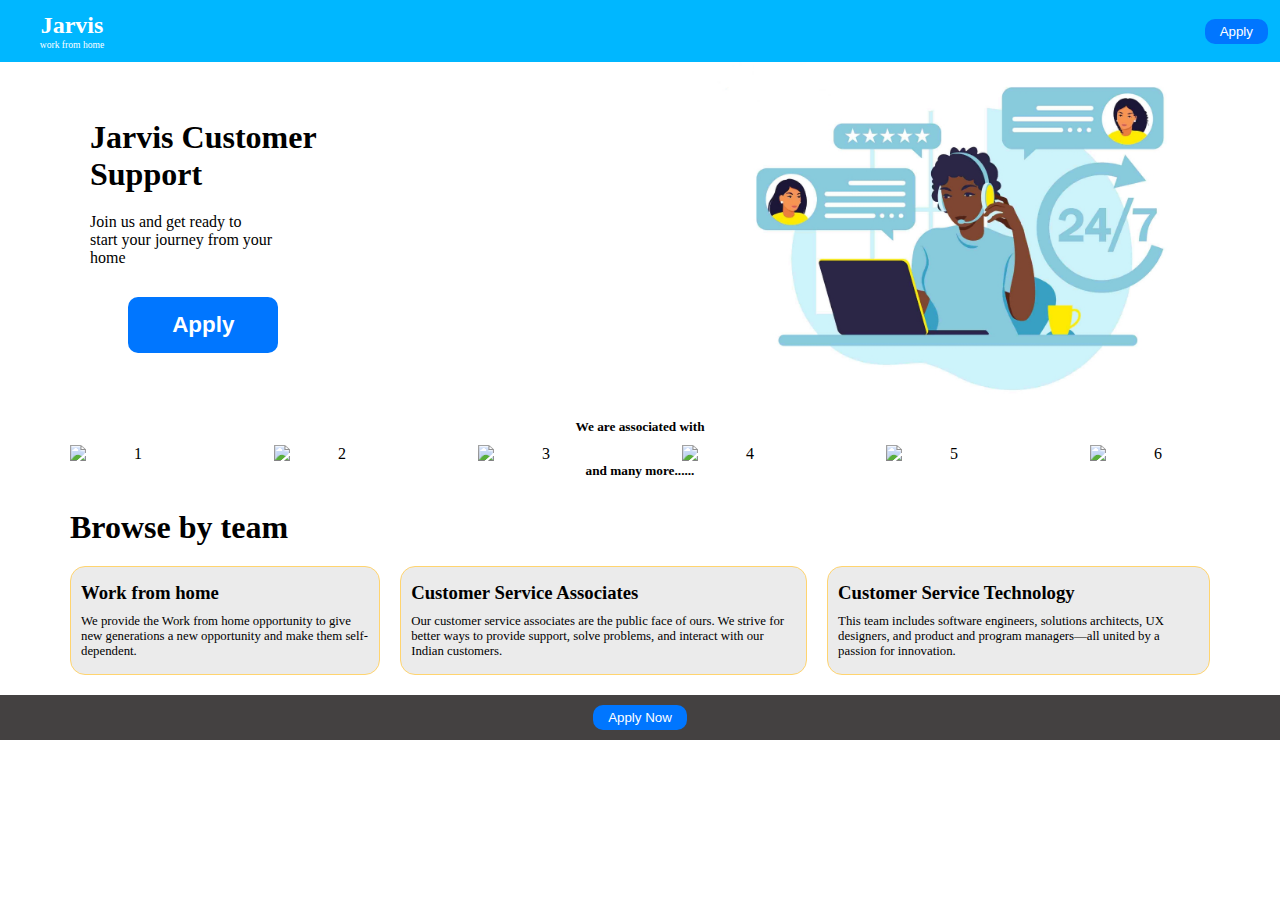
==== index.html @ e04afae5 "Add files via upload" ====
<!DOCTYPE html>
<html lang="en">

<head>
  <meta charset="UTF-8">
  <meta name="viewport" content="width=device-width, initial-scale=1.0">
  <title>Jarvis - Customer Support Hiring</title>
  <link rel="stylesheet" href="home.css">
</head>

<body>
  <header class="head">
    <nav class="flex">
      <div class="logo">Jarvis <p>work from home</p></div>
      <a href="/form/index.html"><button class="apply-btn">Apply</button></a>
    </nav>
  </header>
  <section class="container hero-section">
    <div class="hero flex">
      <div class="hero-div">
        <h1 class="msg">Jarvis Customer
          <br>Support</h1>
        <div class="msg">Join us and get ready to <br>start your journey from your <br>home</div>
        <div class="center"><a href="/form/index.html"><button class="apply-btn f btn">Apply</button></a></div>
      </div>
      <div class="img1"><img src="/20241013_135958.jpg" alt=""></div>
    </div>
  </section>
  <section class="container company">
    <h5>We are associated with</h5>
    <div>
      <div class="logos flex">
        <img src="https://cdn.brandfetch.io/idxQAAj1t_/theme/dark/logo.svg?k=bfHSJFAPEG" alt="1" class="logo 1">
        <img src="https://cdn.brandfetch.io/idDA95rr8l/w/291/h/70/theme/dark/logo.png?k=bfHSJFAPEG" alt="2" class="logo 2">
        <img src="https://cdn.brandfetch.io/idWrmPXXLu/theme/dark/logo.svg?k=bfHSJFAPEG" alt="3" class="logo 3">
        <img src="https://cdn.brandfetch.io/id-3TXkPxs/theme/dark/logo.svg?k=bfHSJFAPEG" alt="4" class="logo 4">
        <img src="https://cdn.brandfetch.io/idpoUHa-6P/w/316/h/72/theme/dark/logo.png?k=bfHSJFAPEG" alt="5" class="logo 5">
        <img src="https://cdn.brandfetch.io/id78YVtrRp/theme/dark/logo.svg?k=bfHSJFAPEG" alt="6" class="logo 6">
      </div>
    </div>
    <h5>and many more......</h5>
  </section>
  <div class="container msg">
    <h1>Browse by team</h1>
  </div>
  <div class="container browse flex">
    <div class="box">
      <h3>Work from home</h3>
      <p>We provide the Work from home opportunity to give new generations a new opportunity and make them self-dependent.</p>
    </div>
    <div class="box">
      <h3>Customer Service Associates</h3>
      <p>Our customer service associates are the public face of ours. We strive for better ways to provide support, solve problems, and interact with our Indian customers.</p>
    </div>
    <div class="box">
      <h3>Customer Service Technology</h3>
      <p>This team includes software engineers, solutions architects, UX designers, and product and program managers—all united by a passion for innovation.</p>
    </div>
  </div>
  <footer>
    <a href="/form/index.html"><button class="apply-btn">Apply Now</button></a>
  </footer>
  <script src="main.js"></script>
</body>

</html>
---- home.css ----
/* Universal*/

*{
box-sizing: border-box;
margin: 0;
padding: 0;
}

.flex{
display: flex;
align-items: center;
justify-content: space-between;
}



li{
list-style: none;
}

a{
text-decoration: none;
color: #000;
}

.flex .logo{
  text-align: center;
}

.logo p{
  padding:0;
  font-weight: 400;
  font-size: 0.6rem;
}

.container{
max-width: 1180px;
margin-inline: auto;
padding-inline: 20px;
}

.center{
align-items: center;
text-align: center;
}

p{
font-size: 0.8rem;
padding-top: 10px;
}

/*__Nav bar__*/

.head{
background: #00B7FF;
padding: 12px;
justify-content: space-between;
position: sticky;
top: 0;
z-index: 1000;
}

.head .logo{
color: #fff;
font-weight: 800;
font-size: 1.5rem;
}

.opt{
flex-basis: 350px;
gap: 40px;
justify-content: end;
}

.apply-btn{
background-color: #0076FF;
color: #fff;
border: none;
cursor: pointer;
transition: background-color 0.3s ease;
font-weight: 500;
padding: 5px 15px;
border-radius: 10px;
}

.nav-toggle{
display: none;
}

/*_hero */

.company h5{
text-align: center;
margin-bottom: 10px;
}

.hero-div{
padding-left: 20px;
}

.msg{
margin-bottom: 20px;
}

.img1 img{
width: 500px;
}

/*__company logo__*/

.company{
margin-bottom: 30px;
}

.logos{
flex-wrap: wrap;
gap: 20px;
}

.logo{
width: 120px;
height: auto;
}

/*_Browse by team_*/

.browse{
gap: 20px;
margin-bottom: 20px;
}

.box{
background-color: #E4E4E4BA;
border-radius: 15px;
border: solid 1px #FFD46F;
padding:15px 10px;
}

/* Footer */

footer{
background-color: #444141;
display: flex;
justify-content: center;
align-items: center;
padding: 10px;
}

.f{
width: 150px;
margin: 10px;
padding: 15px 30px;
font-size: 1.4rem;
font-weight: 600;
border: none;
border-radius: 10px;
cursor: pointer;
background-color: #0076FF;
color: #fff;
transition: background-color 0.3s ease;
}

.apply-btn:hover{
background-color: #0052CC;
}

/* Media Queries */

@media screen and (max-width: 767px){
.opt{
display: none;
}
.hero{
flex-direction: column-reverse;
}
.img1 img{
width:100%;
max-height: auto;
object-fit: cover;
}
.hero-div{
margin-bottom:20px;
margin-left: 0px;
}
.apply-btn{
align-self: center;
}
.browse{
flex-direction: column;
}
.logos{
height: 350px;
justify-content: space-evenly;
}
.btn{
align-items: center;
}
}
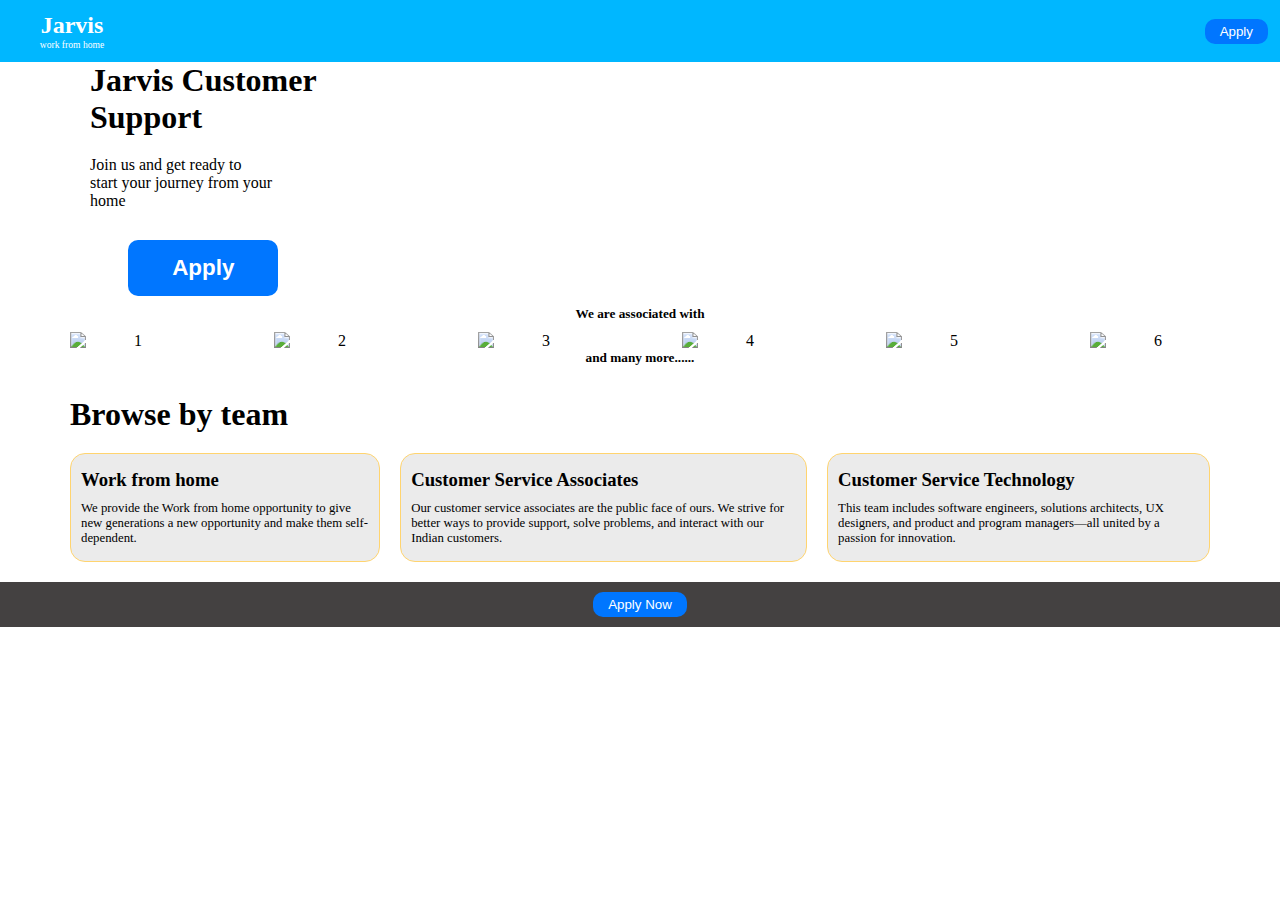
==== commit c38237a4: "Update index.html" ====
--- a/index.html
+++ b/index.html
@@ -23,7 +23,7 @@
         <div class="msg">Join us and get ready to <br>start your journey from your <br>home</div>
         <div class="center"><a href="/form/index.html"><button class="apply-btn f btn">Apply</button></a></div>
       </div>
-      <div class="img1"><img src="/20241013_135958.jpg" alt=""></div>
+      <div class="img1"><img src="https://github.com/Aman22112005/Jarvis/blob/2a2ca4c344d1a69049e62c99937844f35b1161f5/20241013_135958.jpg" alt=""></div>
     </div>
   </section>
   <section class="container company">
@@ -63,4 +63,4 @@
   <script src="main.js"></script>
 </body>
 
-</html>+</html>
